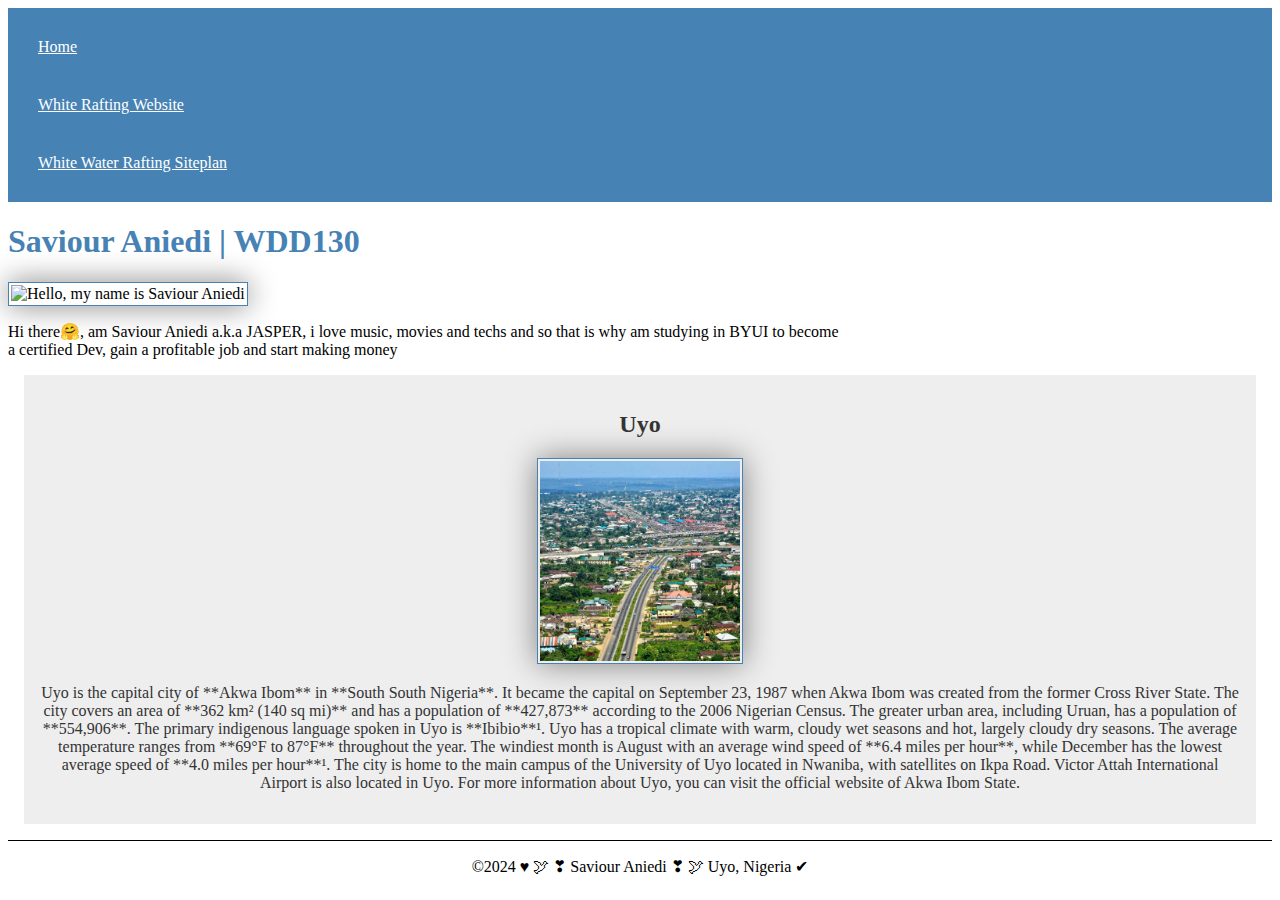
==== index.html @ dede0b2f "live" ====
<!DOCTYPE html>
<html lang="en-us">
<head>
    <meta charset="UTF-8">
    <meta name="viewport" content="width=device-width, initial-scale=1.0">
    <title>Saviour Aniedi | WDD130</title>
    <meta name="description" content="enhancing my home page">
    <meta name="author" content="Saviour Aniedi">

    <link rel="stylesheet" href="styles/stlyes.css">
</head>
<body>
    <header>
        <nav>
            <a href="#">Home</a>
            <a href="wwr/">White Rafting Website</a>
            <a href="wwr/site-plan-rafting.html">White Water Rafting Siteplan</a>
        </nav>
    </header>
    <main>
        <h1>Saviour Aniedi | WDD130</h1>
        <img src="images/profile.jpg" alt="Hello, my name is Saviour Aniedi" width="200">
        <p>Hi there🤗, am Saviour Aniedi a.k.a JASPER, i love music, movies and techs and 
            so that is why am studying in BYUI to become a certified Dev, gain a profitable job and 
            start making money</p>
    </main>
    <aside>
        <h2>Uyo</h2>
        <img src="images/uyo.jpg" alt="uyo landsape">
        <p>Uyo is the capital city of **Akwa Ibom** in **South South Nigeria**. It became the capital on September 23, 1987 when Akwa Ibom was created from the former Cross River State. The city covers an area of **362 km² (140 sq mi)** and has a population of **427,873** according to the 2006 Nigerian Census. The greater urban area, including Uruan, has a population of **554,906**. The primary indigenous language spoken in Uyo is **Ibibio**¹.

            Uyo has a tropical climate with warm, cloudy wet seasons and hot, largely cloudy dry seasons. The average temperature ranges from **69°F to 87°F** throughout the year. The windiest month is August with an average wind speed of **6.4 miles per hour**, while December has the lowest average speed of **4.0 miles per hour**¹.
            
            The city is home to the main campus of the University of Uyo located in Nwaniba, with satellites on Ikpa Road. Victor Attah International Airport is also located in Uyo.
            
            For more information about Uyo, you can visit the official website of Akwa Ibom State.
            
            </p>
    </aside>
    <footer>
        <p>&#169;2024 &#9829; 🕊 ❣ Saviour Aniedi ❣ 🕊 Uyo, Nigeria ✔</p>
    </footer>
    
</body>
</html>
---- styles/stlyes.css ----
nav {
    background-color: steelblue;
    padding: 10px;
}
nav a {
    color: white;
    display: block;
    padding: 20px;
}
h1 {
    color: steelblue;
}
img {
    width: 150px;
    height: auto;
    border: 1px solid steelblue;
    padding: 2px;
    box-shadow: 0 0 30px gray;
}
p {
    padding: 0;
}
main {
    max-width: 840px;
}
aside {
    margin: 1em;
    border: 1px solid rgba (0, 0, 0, 0.2); 
    padding: 1em;
    background-color: #eee;
    color: #333;
    text-align: center;
}
aside img {
    width: 200px;
    height: auto;
}
main img {
    width: 150px;
    height: auto;
}
footer {
    margin-top: 1em;
    border-top: 1px solid #000;
    text-align: center;
}
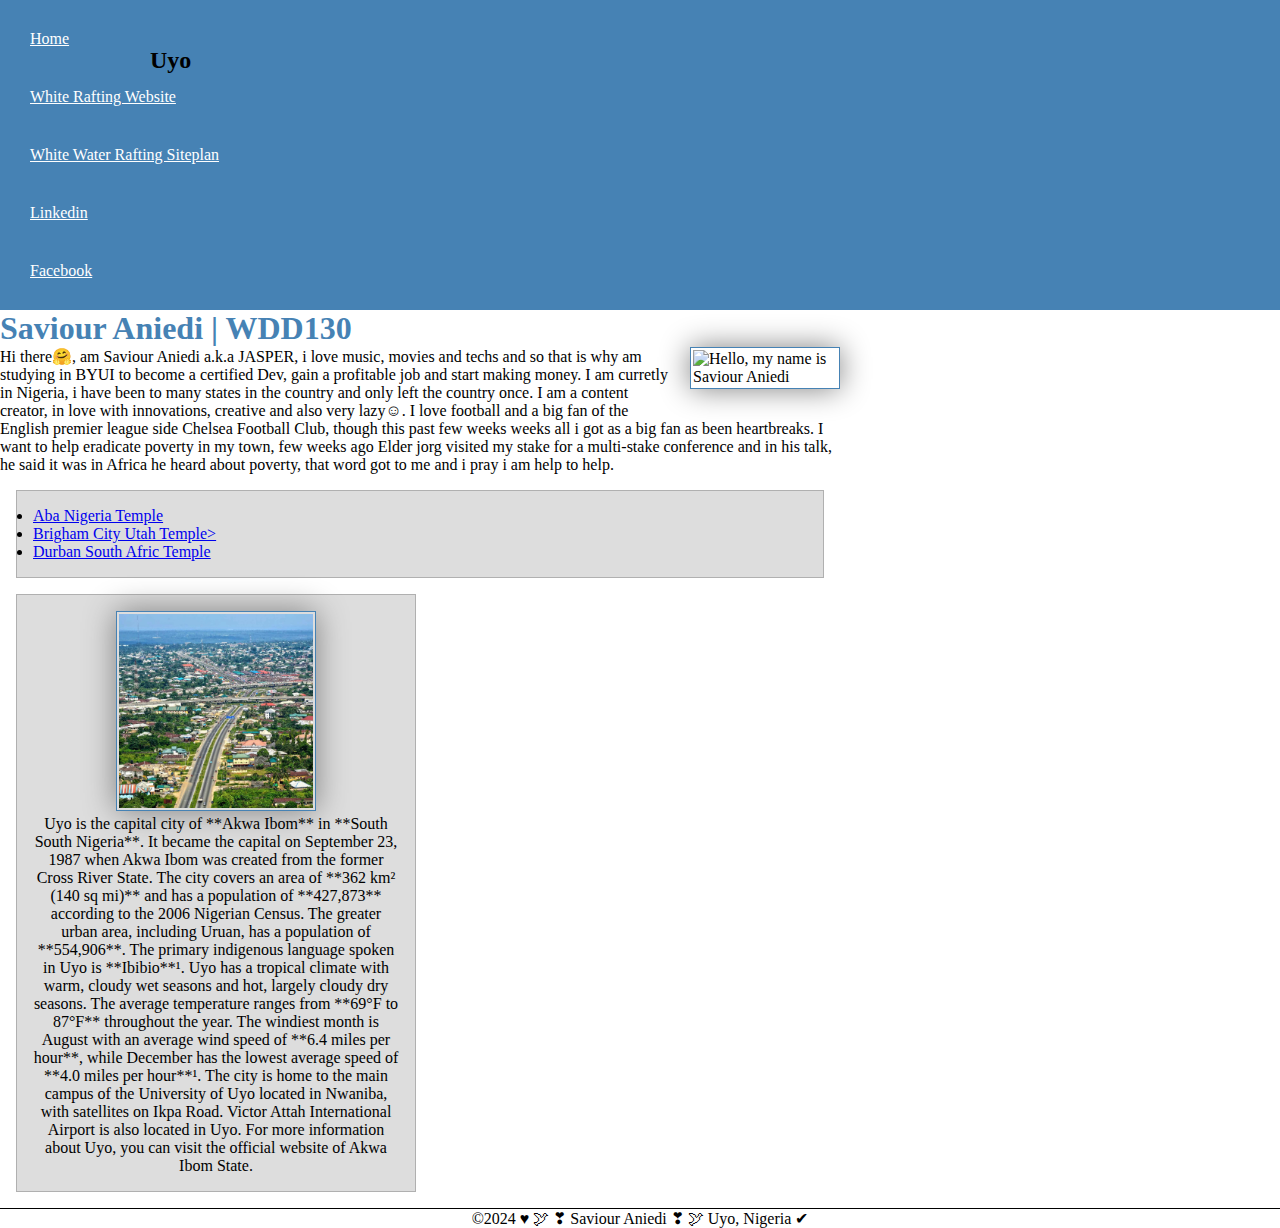
==== commit d3c9b771: "e" ====
--- a/index.html
+++ b/index.html
@@ -15,6 +15,8 @@
             <a href="#">Home</a>
             <a href="wwr/">White Rafting Website</a>
             <a href="wwr/site-plan-rafting.html">White Water Rafting Siteplan</a>
+            <a href="https://linkden.com/in/saviour-aniedi-9b6833239">Linkedin</a>
+            <a href="https://facebook.com/profile.php?id=100008155921641">Facebook</a>
         </nav>
     </header>
     <main>
@@ -22,9 +24,18 @@
         <img src="images/profile.jpg" alt="Hello, my name is Saviour Aniedi" width="200">
         <p>Hi there🤗, am Saviour Aniedi a.k.a JASPER, i love music, movies and techs and 
             so that is why am studying in BYUI to become a certified Dev, gain a profitable job and 
-            start making money</p>
+            start making money. I am curretly in Nigeria, i have been to many states in the country and only left the country once. 
+            I am a content creator, in love with innovations, creative and also very lazy☺. I love football and a big fan of the English premier league side Chelsea Football Club, though this past few weeks 
+            weeks all i got as a big fan as been heartbreaks. I want to help eradicate poverty in my town, few weeks ago Elder jorg visited my stake for a multi-stake conference and in his talk, he said it was in Africa he heard 
+            about poverty, that word got to me and i pray i am help to help.</p>
+        <ul class="box">
+            <li><a href="https://www.churchofjesuschrist.org/temples/details/aba-nigeria-temple" target="_blank">Aba Nigeria Temple</a></li>
+            <li><a href="https://www.churchofjesuschrist.org/temples/brigham-city-utah-temple" target="_blank">Brigham City Utah Temple></a></li>
+            <li><a href="https://www.churchofjesuschrist.org/temples/details/durban-south-africa-temple" target="_blank">Durban South Afric Temple</a> </li>
+       
+        </ul>
     </main>
-    <aside>
+    <aside class="box">
         <h2>Uyo</h2>
         <img src="images/uyo.jpg" alt="uyo landsape">
         <p>Uyo is the capital city of **Akwa Ibom** in **South South Nigeria**. It became the capital on September 23, 1987 when Akwa Ibom was created from the former Cross River State. The city covers an area of **362 km² (140 sq mi)** and has a population of **427,873** according to the 2006 Nigerian Census. The greater urban area, including Uruan, has a population of **554,906**. The primary indigenous language spoken in Uyo is **Ibibio**¹.
@@ -37,9 +48,11 @@
             
             </p>
     </aside>
+    
     <footer>
         <p>&#169;2024 &#9829; 🕊 ❣ Saviour Aniedi ❣ 🕊 Uyo, Nigeria ✔</p>
     </footer>
     
 </body>
+<!-- Last modified: 2023-09-28 -->
 </html>--- a/styles/stlyes.css
+++ b/styles/stlyes.css
@@ -1,3 +1,11 @@
+* {
+    margin: 0;
+    padding: 0;
+    box-sizing: border-box;
+}
+
+
+
 nav {
     background-color: steelblue;
     padding: 10px;
@@ -38,9 +46,33 @@
 main img {
     width: 150px;
     height: auto;
+    border: 1px solid steelblue;
+    padding: 2px;
+    box-shadow: 0 0 30px gray;
+    float: right;
+    margin: 0 0 1rem 1rem;
+}
+aside h2 {
+    position: absolute;
+    top: 47px;
+    left: 150px;
 }
 footer {
     margin-top: 1em;
     border-top: 1px solid #000;
     text-align: center;
-}+}
+
+/* class selector */
+.box {
+    margin: 1rem;
+    border: 1px solid rgba(0, 0, 0, 0.2);
+    padding: 1rem;
+    background-color: #ddd;
+    color: #000;
+}
+
+aside {
+    width: 25em;
+    text-align: center;
+}
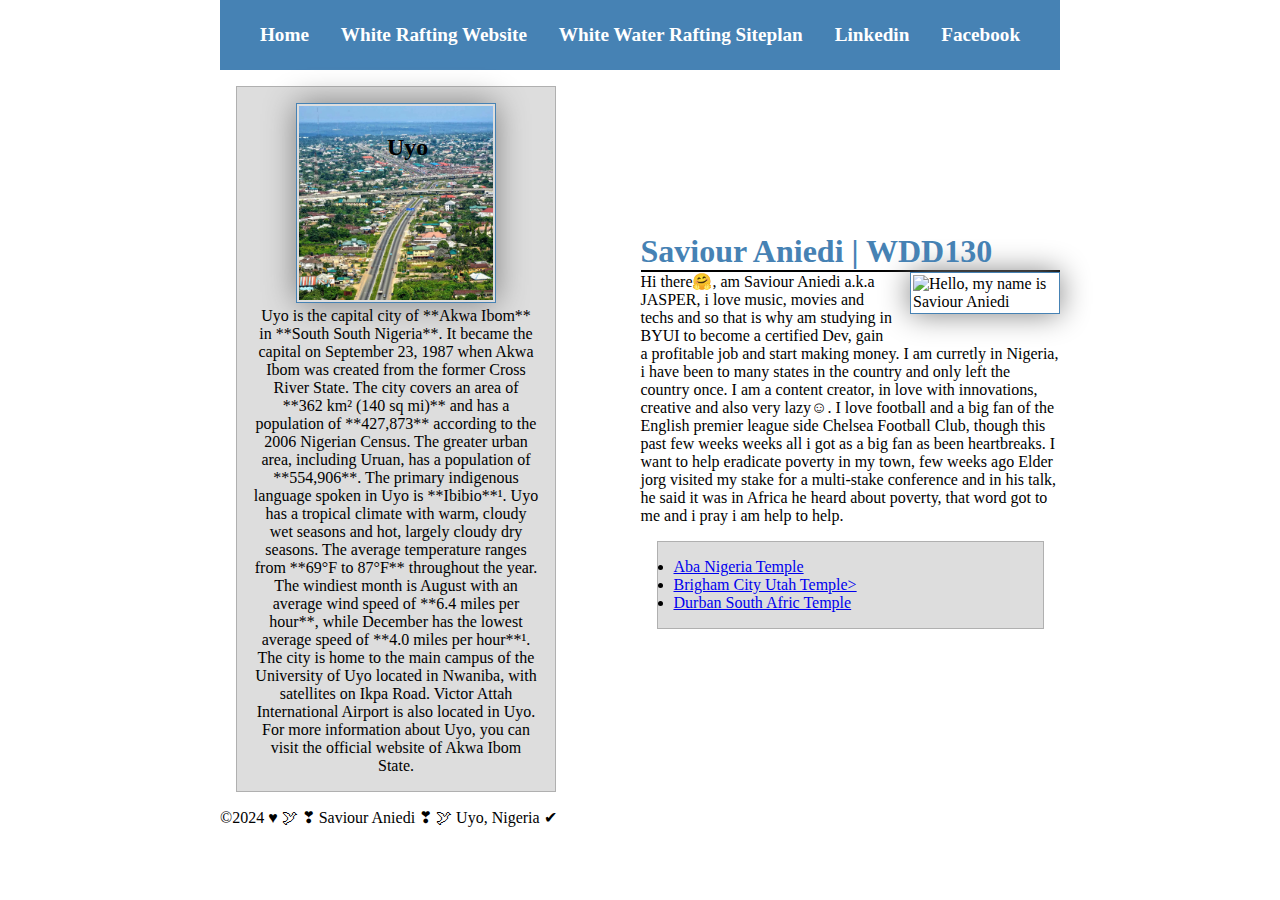
==== commit 88e4b85d: "qw" ====
--- a/index.html
+++ b/index.html
@@ -18,37 +18,49 @@
             <a href="https://linkden.com/in/saviour-aniedi-9b6833239">Linkedin</a>
             <a href="https://facebook.com/profile.php?id=100008155921641">Facebook</a>
         </nav>
+        <style>
+            .grid{
+                display: grid;
+                grid-template-columns: 1fr 1fr;
+                gap: 1px;
+            }
+
+            h1 {
+                border-bottom: 2px solid black;
+            }
+        </style>
     </header>
-    <main>
-        <h1>Saviour Aniedi | WDD130</h1>
-        <img src="images/profile.jpg" alt="Hello, my name is Saviour Aniedi" width="200">
-        <p>Hi there🤗, am Saviour Aniedi a.k.a JASPER, i love music, movies and techs and 
-            so that is why am studying in BYUI to become a certified Dev, gain a profitable job and 
-            start making money. I am curretly in Nigeria, i have been to many states in the country and only left the country once. 
-            I am a content creator, in love with innovations, creative and also very lazy☺. I love football and a big fan of the English premier league side Chelsea Football Club, though this past few weeks 
-            weeks all i got as a big fan as been heartbreaks. I want to help eradicate poverty in my town, few weeks ago Elder jorg visited my stake for a multi-stake conference and in his talk, he said it was in Africa he heard 
-            about poverty, that word got to me and i pray i am help to help.</p>
-        <ul class="box">
-            <li><a href="https://www.churchofjesuschrist.org/temples/details/aba-nigeria-temple" target="_blank">Aba Nigeria Temple</a></li>
-            <li><a href="https://www.churchofjesuschrist.org/temples/brigham-city-utah-temple" target="_blank">Brigham City Utah Temple></a></li>
-            <li><a href="https://www.churchofjesuschrist.org/temples/details/durban-south-africa-temple" target="_blank">Durban South Afric Temple</a> </li>
-       
-        </ul>
-    </main>
-    <aside class="box">
-        <h2>Uyo</h2>
-        <img src="images/uyo.jpg" alt="uyo landsape">
-        <p>Uyo is the capital city of **Akwa Ibom** in **South South Nigeria**. It became the capital on September 23, 1987 when Akwa Ibom was created from the former Cross River State. The city covers an area of **362 km² (140 sq mi)** and has a population of **427,873** according to the 2006 Nigerian Census. The greater urban area, including Uruan, has a population of **554,906**. The primary indigenous language spoken in Uyo is **Ibibio**¹.
+    <div class="grid">
+        <main>
+            <h1>Saviour Aniedi | WDD130</h1>
+            <img src="images/profile.jpg" alt="Hello, my name is Saviour Aniedi" width="200">
+            <p>Hi there🤗, am Saviour Aniedi a.k.a JASPER, i love music, movies and techs and 
+                so that is why am studying in BYUI to become a certified Dev, gain a profitable job and 
+                start making money. I am curretly in Nigeria, i have been to many states in the country and only left the country once. 
+                I am a content creator, in love with innovations, creative and also very lazy☺. I love football and a big fan of the English premier league side Chelsea Football Club, though this past few weeks 
+                weeks all i got as a big fan as been heartbreaks. I want to help eradicate poverty in my town, few weeks ago Elder jorg visited my stake for a multi-stake conference and in his talk, he said it was in Africa he heard 
+                about poverty, that word got to me and i pray i am help to help.</p>
+            <ul class="box">
+                <li><a href="https://www.churchofjesuschrist.org/temples/details/aba-nigeria-temple" target="_blank">Aba Nigeria Temple</a></li>
+                <li><a href="https://www.churchofjesuschrist.org/temples/brigham-city-utah-temple" target="_blank">Brigham City Utah Temple></a></li>
+                <li><a href="https://www.churchofjesuschrist.org/temples/details/durban-south-africa-temple" target="_blank">Durban South Afric Temple</a> </li>
+        
+            </ul>
+        </main>
+        <aside class="box">
+            <h2>Uyo</h2>
+            <img src="images/uyo.jpg" alt="uyo landsape">
+            <p>Uyo is the capital city of **Akwa Ibom** in **South South Nigeria**. It became the capital on September 23, 1987 when Akwa Ibom was created from the former Cross River State. The city covers an area of **362 km² (140 sq mi)** and has a population of **427,873** according to the 2006 Nigerian Census. The greater urban area, including Uruan, has a population of **554,906**. The primary indigenous language spoken in Uyo is **Ibibio**¹.
 
-            Uyo has a tropical climate with warm, cloudy wet seasons and hot, largely cloudy dry seasons. The average temperature ranges from **69°F to 87°F** throughout the year. The windiest month is August with an average wind speed of **6.4 miles per hour**, while December has the lowest average speed of **4.0 miles per hour**¹.
-            
-            The city is home to the main campus of the University of Uyo located in Nwaniba, with satellites on Ikpa Road. Victor Attah International Airport is also located in Uyo.
-            
-            For more information about Uyo, you can visit the official website of Akwa Ibom State.
-            
-            </p>
-    </aside>
-    
+                Uyo has a tropical climate with warm, cloudy wet seasons and hot, largely cloudy dry seasons. The average temperature ranges from **69°F to 87°F** throughout the year. The windiest month is August with an average wind speed of **6.4 miles per hour**, while December has the lowest average speed of **4.0 miles per hour**¹.
+                
+                The city is home to the main campus of the University of Uyo located in Nwaniba, with satellites on Ikpa Road. Victor Attah International Airport is also located in Uyo.
+                
+                For more information about Uyo, you can visit the official website of Akwa Ibom State.
+                
+                </p>
+        </aside>
+    </div>   
     <footer>
         <p>&#169;2024 &#9829; 🕊 ❣ Saviour Aniedi ❣ 🕊 Uyo, Nigeria ✔</p>
     </footer>
--- a/styles/stlyes.css
+++ b/styles/stlyes.css
@@ -8,15 +8,22 @@
 
 nav {
     background-color: steelblue;
-    padding: 10px;
+    padding: 1rem;
+    display: flex;
+    justify-content: space-evenly;
+    align-items: center;
 }
 nav a {
+    text-decoration: none;
+    font-size: 1.2rem;
+    font-weight: 700;
     color: white;
     display: block;
-    padding: 20px;
+    padding: 0.5rem;
 }
 h1 {
     color: steelblue;
+    bottom-border
 }
 img {
     width: 150px;
@@ -27,9 +34,6 @@
 }
 p {
     padding: 0;
-}
-main {
-    max-width: 840px;
 }
 aside {
     margin: 1em;
@@ -57,10 +61,9 @@
     top: 47px;
     left: 150px;
 }
-footer {
-    margin-top: 1em;
-    border-top: 1px solid #000;
-    text-align: center;
+header, .grid, footer {
+    max-width: 840px;
+    margin: 0 auto;
 }
 
 /* class selector */
@@ -76,3 +79,17 @@
     width: 25em;
     text-align: center;
 }
+.grid {
+    display: grid;
+    align-items: center;
+}
+main {
+    grid-column: 2/3
+    margin: 1rem;
+}
+aside{
+    width: 20rem;
+    position: relative;
+    grid-column: 1/2;
+    grid-row: 1/2
+}
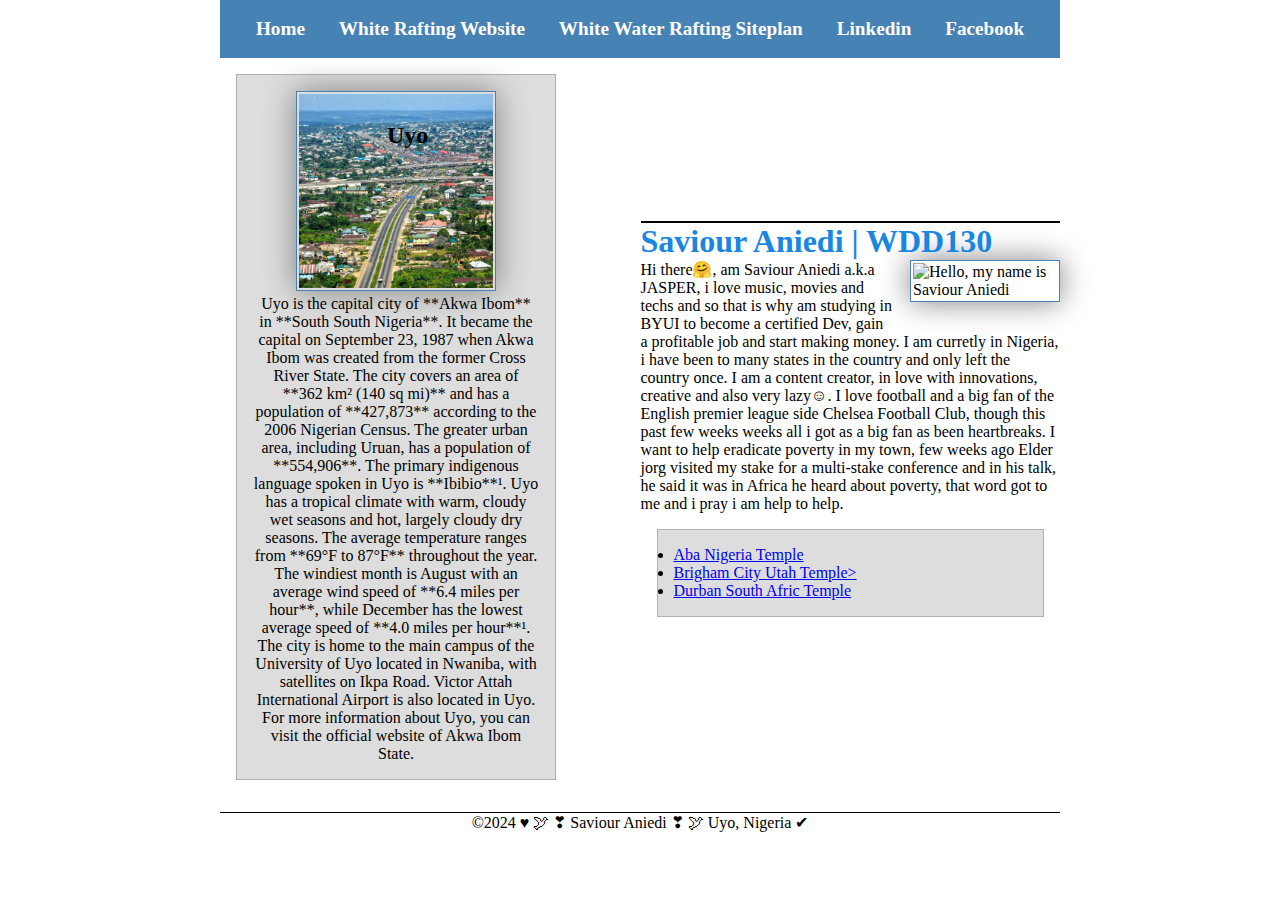
==== commit b20840c5: "qwe" ====
--- a/index.html
+++ b/index.html
@@ -26,7 +26,7 @@
             }
 
             h1 {
-                border-bottom: 2px solid black;
+                border-top: 2px solid black;
             }
         </style>
     </header>
--- a/styles/stlyes.css
+++ b/styles/stlyes.css
@@ -93,3 +93,103 @@
     grid-column: 1/2;
     grid-row: 1/2
 }
+
+
+
+body {
+    font-family: Roboto, rock-salt;
+    margin: 0;
+    padding: 0;
+    
+}
+
+
+
+nav {
+    background-color: steelblue;
+    padding: 10px;
+}
+.nav a {
+    text-decoration: none;
+    color: #0a2cc4;
+}
+h1 {
+    color: rgb(25, 134, 224);
+}
+img {
+    width: 150px;
+    height: auto;
+    border: 1px solid steelblue;
+    padding: 2px;
+    box-shadow: 0 0 30px gray;
+}
+p {
+    padding: 0;
+}
+main {
+    max-width: 840px;
+}
+section {
+    margin: 1em;
+    border: 1px solid rgba (0, 0, 0, 0.2); 
+    padding: 1em;
+    background-color: #eee;
+    color: #333;
+    text-align: center;
+}
+section img {
+    width: 200px;
+    height: auto;
+}
+main img {
+    width: 150px;
+    height: auto;
+    border: 1px solid steelblue;
+    padding: 2px;
+    box-shadow: 0 0 30px gray;
+    float: block;
+    margin: 0 0 1rem 1rem;
+}
+aside h2 {
+    position: absolute;
+    top: 47px;
+    left: 150px;
+}
+footer {
+    margin-top: 1em;
+    border-top: 1px solid #000;
+    text-align: center;
+    float: block;
+}
+.header {
+    display: grid;
+    grid-template-columns: auto 1fr;
+    align-items: center;
+    padding: 20px;
+    background-color: #eee;
+}
+.logo {
+    font-size: 24;
+}
+.navigation{
+    text-align: right;
+}
+.navigation ul {
+    list-style: none;
+    margin: 0;
+    padding: 0;
+}
+.navigation li {
+    display: inline-block;
+    margin-left: 20px;
+}
+.navigation li:first-child {
+    margin-left: 0;
+}
+.navigation a {
+    text-decoration: none;
+    color: #413bb9;
+}
+.navigation a:hover {
+    color: aqua;
+}